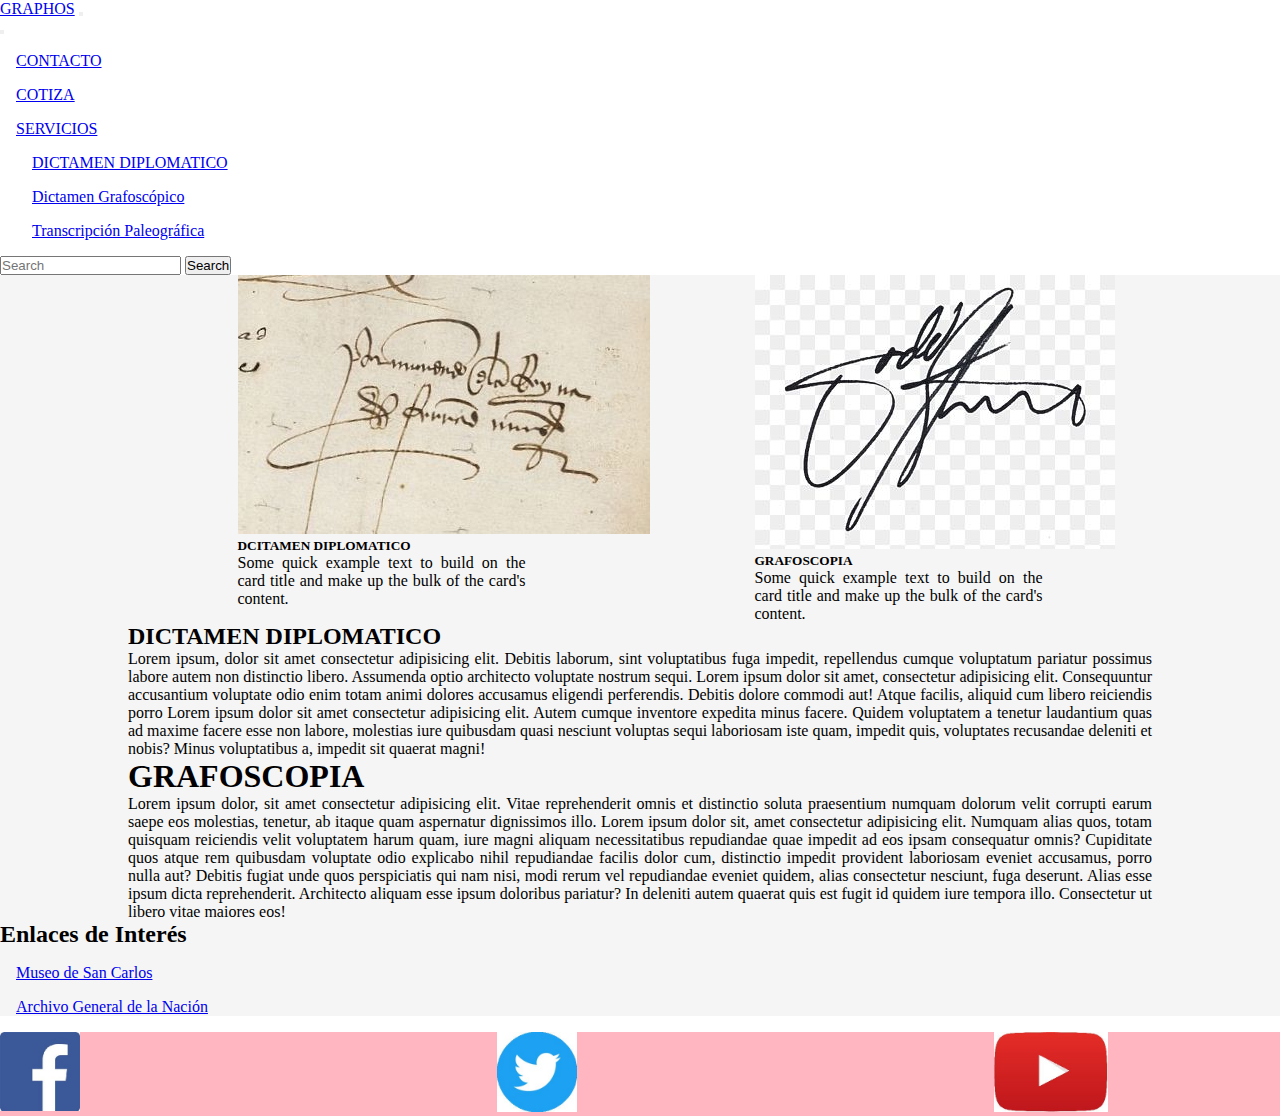
==== index.html @ 9aebbc32 "BERTHA" ====
<!DOCTYPE html>
<html lang="es">
<head>
    <meta charset="UTF-8">
    <meta http-equiv="X-UA-Compatible" content="IE=edge">
    <meta name="viewport" content="width=device-width, initial-scale=1.0">
    <!-- CSS only -->
<link href="https://cdn.jsdelivr.net/npm/bootstrap@5.2.1/dist/css/bootstrap.min.css" rel="stylesheet" integrity="sha384-iYQeCzEYFbKjA/T2uDLTpkwGzCiq6soy8tYaI1GyVh/UjpbCx/TYkiZhlZB6+fzT" crossorigin="anonymous">

    <link rel="stylesheet" href="Estilos.css">
    
    <title>Inicio</title>
</head>
<body class="body">
    <header>
        <nav class="navbar navbar-dark bg-dark ">
            <div class="container-fluid">
              <a class="navbar-brand" href="./index.html">GRAPHOS</a>
              <button class="navbar-toggler" type="button" data-bs-toggle="offcanvas" data-bs-target="#offcanvasDarkNavbar" aria-controls="offcanvasDarkNavbar">
                <span class="navbar-toggler-icon"></span>
              </button>
              <div class="offcanvas offcanvas-end text-bg-dark" tabindex="-1" id="offcanvasDarkNavbar" aria-labelledby="offcanvasDarkNavbarLabel">
                <div class="offcanvas-header">
                  
                  <button type="button" class="btn-close btn-close-white" data-bs-dismiss="offcanvas" aria-label="Close"></button>
                </div>
                <div class="offcanvas-body">
                  <ul class="navbar-nav justify-content-end flex-grow-1 pe-3">
                    <li class="nav-item">
                      <a class="nav-link active" aria-current="page" href="./Vistas/Contacto.html">CONTACTO</a>
                    </li>
                    <li class="nav-item">
                      <a class="nav-link" href="./Vistas/Cotiza.html">COTIZA</a>
                    </li>
                    <li class="nav-item dropdown">
                      <a class="nav-link dropdown-toggle" href="#" role="button" data-bs-toggle="dropdown" aria-expanded="false">
                        SERVICIOS
                      </a>
                      <ul class="dropdown-menu dropdown-menu-dark">
                        <li><a class="dropdown-item" href="./Vistas/Servicios.html#diplomatico">DICTAMEN DIPLOMATICO</a></li>
                        <li><a class="dropdown-item" href="./Vistas/Servicios.html#grafoscopico">Dictamen Grafoscópico</a></li>
                        
                        <li><a class="dropdown-item" href="./Vistas/Servicios.html#paleografico">Transcripción Paleográfica</a></li>
                      </ul>
                    </li>
                  </ul>
                  <form class="d-flex" role="search">
                    <input class="form-control me-2" type="search" placeholder="Search" aria-label="Search">
                    <button class="btn btn-success" type="submit">Search</button>
                  </form>
                </div>
              </div>
            </div>
          </nav>
    </header>
    </body>
    <main>
        <section class="section_card">
            <div class="card" style="width: 18rem;">
                <img src="./Imágenes/Dictamen01.jpg" class="card-img-top" alt="...">
                <div class="card-body">
                  <h5 class="card-title">DCITAMEN DIPLOMATICO</h5>
                  <p class="card-text">Some quick example text to build on the card title and make up the bulk of the card's content.</p>
                  
                </div>
              </div>
      
              <div class="card" style="width: 18rem;">
                <img src="./Imágenes/Grafoscopico01.jpg" class="card-img-top" alt="...">
                <div class="card-body">
                  <h5 class="card-title">GRAFOSCOPIA</h5>
                  <p class="card-text">Some quick example text to build on the card title and make up the bulk of the card's content.
                   
                  </p>
                  
                </div>
              </div>
        </section>
        <section>
            <div class="dictamen">
            <h2> DICTAMEN DIPLOMATICO</h2>
            <p>Lorem ipsum, dolor sit amet consectetur adipisicing elit. Debitis laborum, sint voluptatibus fuga impedit, repellendus cumque voluptatum pariatur possimus labore autem non distinctio libero. Assumenda optio architecto voluptate nostrum sequi.
                Lorem ipsum dolor sit amet, consectetur adipisicing elit. Consequuntur accusantium voluptate odio enim totam animi dolores accusamus eligendi perferendis. Debitis dolore commodi aut! Atque facilis, aliquid cum libero reiciendis porro
                Lorem ipsum dolor sit amet consectetur adipisicing elit. Autem cumque inventore expedita minus facere. Quidem voluptatem a tenetur laudantium quas ad maxime facere esse non labore, molestias iure quibusdam quasi nesciunt voluptas sequi laboriosam iste quam, impedit quis, voluptates recusandae deleniti et nobis? Minus voluptatibus a, impedit sit quaerat magni!
            </p>
        </div>
        <div class="grafoscopia">
            <h1>GRAFOSCOPIA</h1>
            <p>Lorem ipsum dolor, sit amet consectetur adipisicing elit. Vitae reprehenderit omnis et distinctio soluta praesentium numquam dolorum velit corrupti earum saepe eos molestias, tenetur, ab itaque quam aspernatur dignissimos illo. Lorem ipsum dolor sit, amet consectetur adipisicing elit. Numquam alias quos, totam quisquam reiciendis velit voluptatem harum quam, iure magni aliquam necessitatibus repudiandae quae impedit ad eos ipsam consequatur omnis? Cupiditate quos atque rem quibusdam voluptate odio explicabo nihil repudiandae facilis dolor cum, distinctio impedit provident laboriosam eveniet accusamus, porro nulla aut? Debitis fugiat unde quos perspiciatis qui nam nisi, modi rerum vel repudiandae eveniet quidem, alias consectetur nesciunt, fuga deserunt. Alias esse ipsum dicta reprehenderit. Architecto aliquam esse ipsum doloribus pariatur? In deleniti autem quaerat quis est fugit id quidem iure tempora illo. Consectetur ut libero vitae maiores eos!</p>
        </div>
        </section>
       <!---vista lateral-->
        <aside>
            <h2>Enlaces de Interés</h2>
            <ul>
                <li><a href="https://mnsancarlos.inba.gob.mx/" target="_blank">Museo de San Carlos</a></li>
                <li><a href="https://www.gob.mx/agn" target="_blank">Archivo General de la Nación</a></li>
        </aside>
    </main>
    <footer>
       
              <a href="https://www.facebook.com/" target="_blank"><img src="./Imágenes/Facebook.jpg" alt="Facebook.png" ></a>
                <a href="https://twitter.com/?lang=es" target="_blank"><img src="./Imágenes/Twitter.jpg" alt="Twitter.png"></a>
                <a href="https://www.youtube.com/" target="_blank"><img src="./Imágenes/YouTube.jpg" alt="YouTube.jpg"></a>         
            
          
            
            
     
    </footer>
    <!-- JavaScript Bundle with Popper -->
<script src="https://cdn.jsdelivr.net/npm/bootstrap@5.2.1/dist/js/bootstrap.bundle.min.js" integrity="sha384-u1OknCvxWvY5kfmNBILK2hRnQC3Pr17a+RTT6rIHI7NnikvbZlHgTPOOmMi466C8" crossorigin="anonymous"></script>

</body>
</html>
---- Estilos.css ----
*{  margin: 0px;
    padding: 0px;
    box-sizing: border-box;

}


@font-face {
    font-family:"verdana";
    src: url(./Fuentes/verdana-4.ttf);
}


p{
    text-align: justify;

}


main{
    width: 100%;
    
    background-color: whitesmoke;  

}

.section_card{display:grid;
        grid-template-columns:2fr 2fr;
       justify-items: center;
    gap:10px}
section{width: 80%;
        margin: 0 auto;}
.nav_footer{
    font-size: .7em;
    display: flex;
    flex-direction: row-reverse;

}

.div_footer{
    font-size: .7em;
    display: flex;
    flex-direction: row;


}


.titulo{
    border-bottom: solid 5px rgb(236, 228, 228);
    font-family: Verdana, Geneva, Tahoma, sans-serif;
    font-size: 2em;

}


footer{display: flex;
        justify-content: space-between;
        background-color: lightpink;}


footer img{width: 40%;}





li{
    list-style: none;
    margin: 1em;
}


@media (max-width:1000px) {
    .section_card{display:grid;
        grid-template-columns:2fr;
       justify-items: center;
    gap:10px}
}
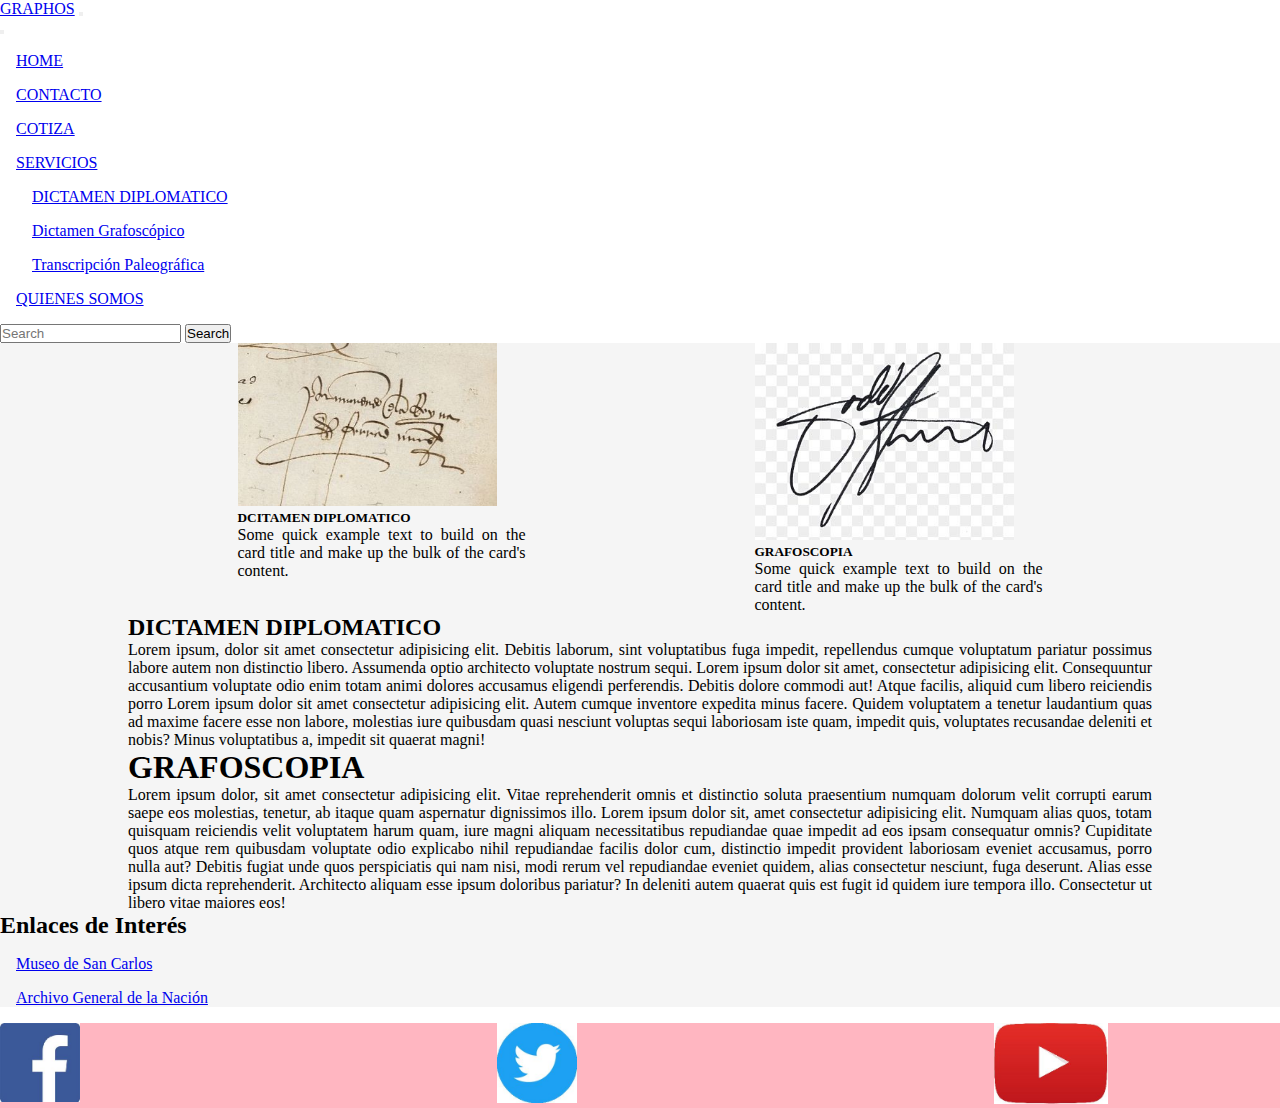
==== commit aea453e5: "FINAAAAAL" ====
--- a/index.html
+++ b/index.html
@@ -5,7 +5,7 @@
     <meta http-equiv="X-UA-Compatible" content="IE=edge">
     <meta name="viewport" content="width=device-width, initial-scale=1.0">
     <!-- CSS only -->
-<link href="https://cdn.jsdelivr.net/npm/bootstrap@5.2.1/dist/css/bootstrap.min.css" rel="stylesheet" integrity="sha384-iYQeCzEYFbKjA/T2uDLTpkwGzCiq6soy8tYaI1GyVh/UjpbCx/TYkiZhlZB6+fzT" crossorigin="anonymous">
+    <link href="https://cdn.jsdelivr.net/npm/bootstrap@5.2.1/dist/css/bootstrap.min.css" rel="stylesheet" integrity="sha384-iYQeCzEYFbKjA/T2uDLTpkwGzCiq6soy8tYaI1GyVh/UjpbCx/TYkiZhlZB6+fzT" crossorigin="anonymous">
 
     <link rel="stylesheet" href="Estilos.css">
     
@@ -27,13 +27,16 @@
                 <div class="offcanvas-body">
                   <ul class="navbar-nav justify-content-end flex-grow-1 pe-3">
                     <li class="nav-item">
+                      <a class="nav-link active" aria-current="page" href="#">HOME</a>
+                    </li>
+                    <li class="nav-item">
                       <a class="nav-link active" aria-current="page" href="./Vistas/Contacto.html">CONTACTO</a>
                     </li>
                     <li class="nav-item">
                       <a class="nav-link" href="./Vistas/Cotiza.html">COTIZA</a>
                     </li>
                     <li class="nav-item dropdown">
-                      <a class="nav-link dropdown-toggle" href="#" role="button" data-bs-toggle="dropdown" aria-expanded="false">
+                      <a class="nav-link dropdown-toggle" href="./Vistas/Servicios.html" role="button" data-bs-toggle="dropdown" aria-expanded="false">
                         SERVICIOS
                       </a>
                       <ul class="dropdown-menu dropdown-menu-dark">
@@ -42,6 +45,9 @@
                         
                         <li><a class="dropdown-item" href="./Vistas/Servicios.html#paleografico">Transcripción Paleográfica</a></li>
                       </ul>
+                    </li>
+                    <li class="nav-item">
+                      <a class="nav-link active" aria-current="page" href="./Vistas/QuienesSomos.html">QUIENES SOMOS</a>
                     </li>
                   </ul>
                   <form class="d-flex" role="search">
--- a/Estilos.css
+++ b/Estilos.css
@@ -3,8 +3,8 @@
     box-sizing: border-box;
 
 }
-
-
+img{width: 90%;
+    margin: 0px auto;}
 @font-face {
     font-family:"verdana";
     src: url(./Fuentes/verdana-4.ttf);
@@ -24,12 +24,17 @@
 
 }
 
+
 .section_card{display:grid;
         grid-template-columns:2fr 2fr;
        justify-items: center;
     gap:10px}
+
+
 section{width: 80%;
         margin: 0 auto;}
+section img{width: 90%;}
+
 .nav_footer{
     font-size: .7em;
     display: flex;
@@ -70,6 +75,8 @@
     margin: 1em;
 }
 
+.formulario{width: 90% ;
+            margin: 0px auto;}
 
 @media (max-width:1000px) {
     .section_card{display:grid;
